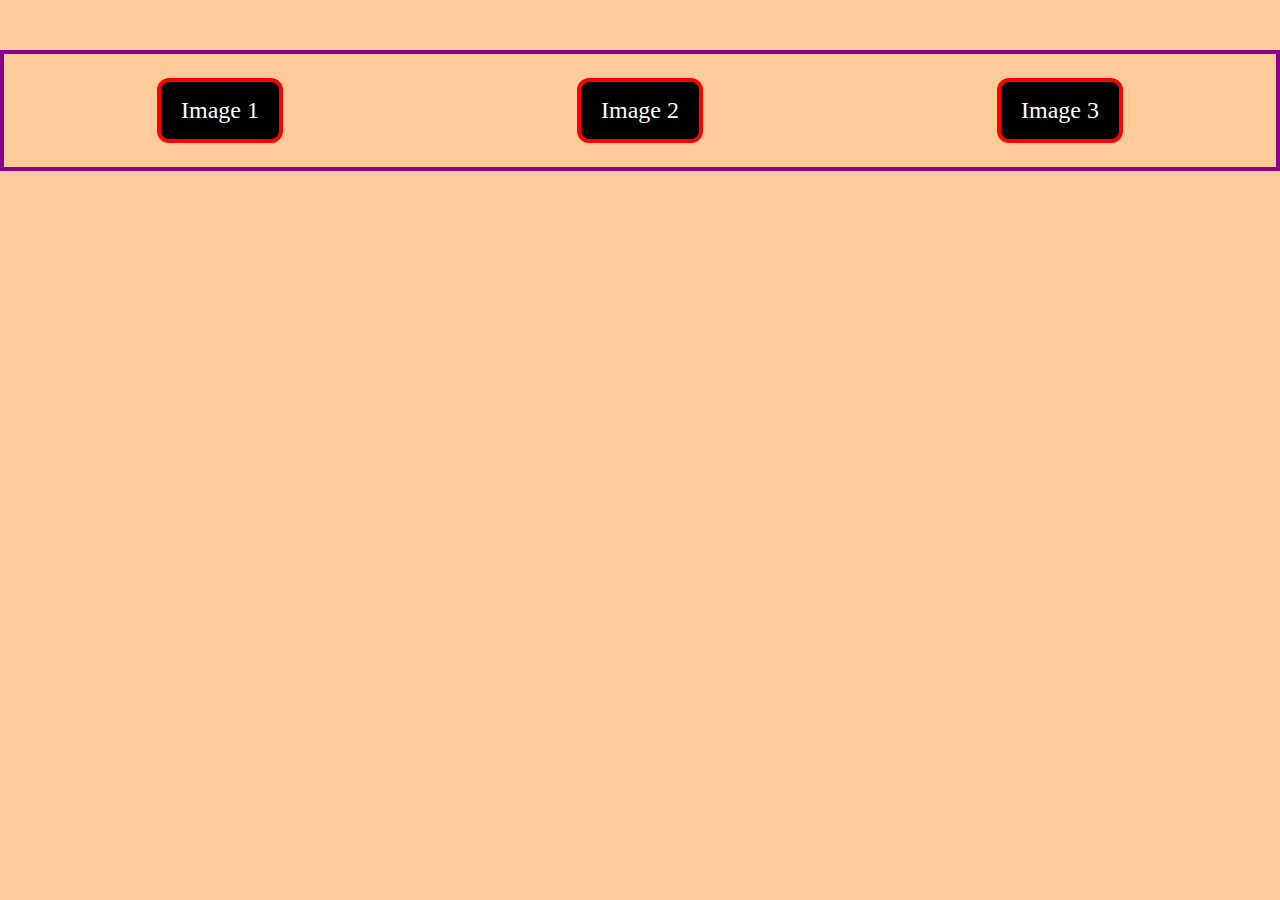
==== index.html @ 19cb2fb8 "Update index.html" ====
<!DOCTYPE html>
<html lang="ru">
  <head>
    <meta charset="utf-8">
    <meta name="viewport" content="width=device-width, initial-scale=1.0">
    <link href="popups-by-js.css" rel="stylesheet">
    <title>Popups by js</title>
  </head>
  <body>
    <div class="container">
      <div class="image-pointer" data-image="images/1.jpg" tabindex="0">Image 1</div>
      <div class="image-pointer" data-image="images/2.jpg" tabindex="0">Image 2</div>
      <div class="image-pointer" data-image="images/3.jpg" tabindex="0">Image 3</div>
    </div>
    <a href="image_page.html" class="page-link" onclick="event.stopPropagation()">
      <img src="images/1.jpg" class="inner-image" onclick="location.href="image_page.html"+"#test"">
    </a>
    <script src="popups-by-js.js"></script>
  </body>
</html>
---- popups-by-js.css ----
body {
  font-size: 24px;
  margin: 0;
  padding-top: 50px;
  text-align: center;
  color: darkmagenta;
  background-color: #ffcc99;
}

.container {
  box-sizing: border-box;
  display: flex;
  flex-wrap: wrap;
  justify-content: space-around;
  row-gap: 8px;
  align-items: center;
  width: 100%;
  margin-bottom: 125px;
  padding: 1em 0.25em;
  border: 4px solid darkmagenta;
}

.image-pointer {
  position: relative;
  padding: 15px 20px;
  text-align: center;
  color: white;
  background-color: black;
  border: 4px solid red;
  border-radius: 12px;
}

.page-link {
  display: none;
  position: absolute;
  z-index: 5;
  width: 45vw;
  max-width: 250px;
  height: 45vw;
  max-height: 250px;
  top: 45px;
  left: 50%;
  margin-bottom: 0;
  text-align: center;
  text-decoration: none;
  cursor: pointer;
  background-color: #fff;
  border: 4px solid blue;
}

.page-link::after {
  content: "Go!";
  position: absolute;
  z-index: 6;
  top: -4px;
  left: -4px;
  padding: 12px;
  text-align: center;
  color: #fff;
  background-color: darkmagenta;
  border-bottom-right-radius: 8px;
}

.page-link.visualised {
  display: block;
}

.big-size-image {
  width: 75vw;
  max-width: 600px;
  height: 75vw;
  max-height: 600px;
  margin: 0 auto;
  margin-top: 78px;
}

img {
  display: block;
  width: 100%;
  height: 100%;
}
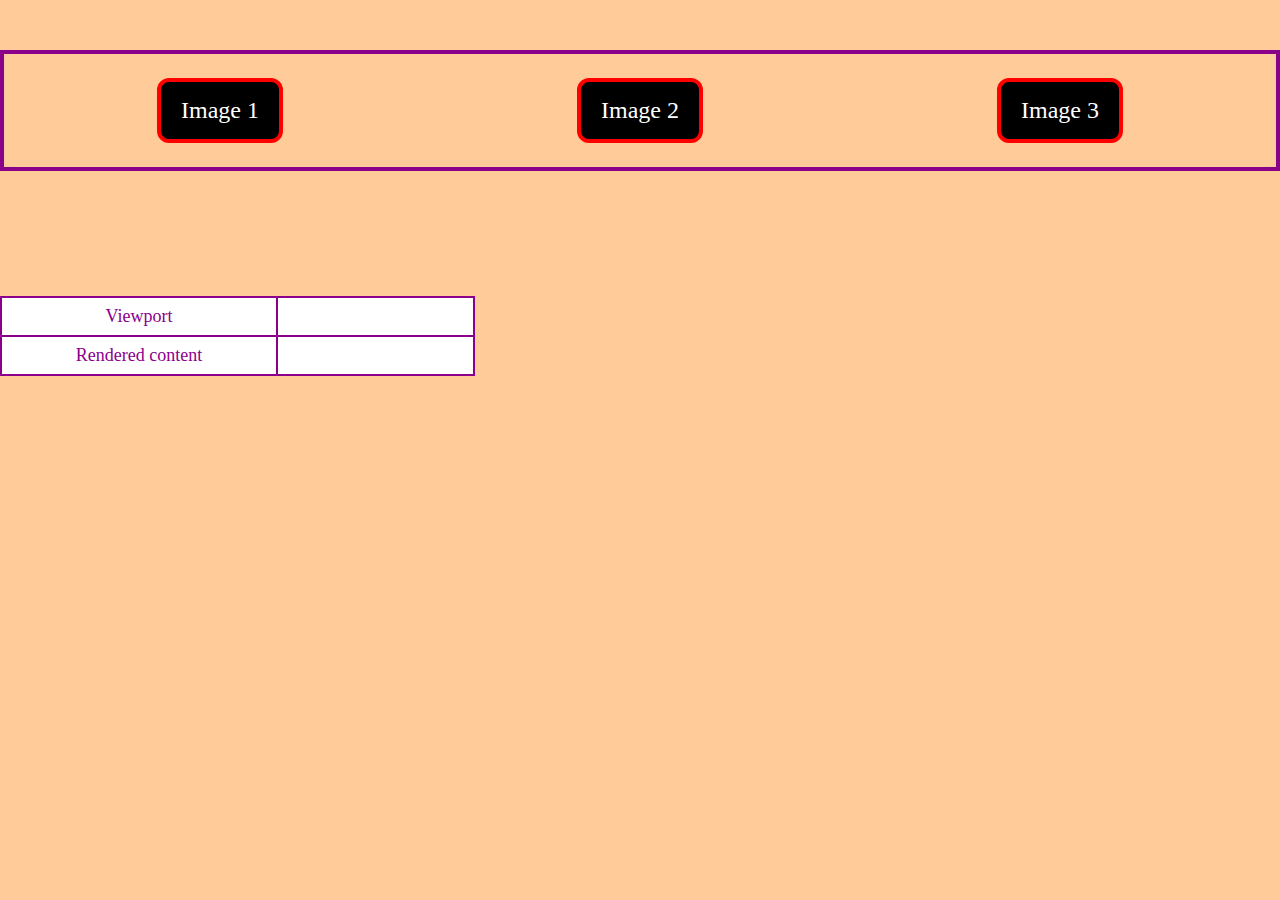
==== commit 05864512: "Update index.html" ====
--- a/index.html
+++ b/index.html
@@ -8,12 +8,22 @@
   </head>
   <body>
     <div class="container">
-      <div class="image-pointer" data-image="images/1.jpg" tabindex="0">Image 1</div>
-      <div class="image-pointer" data-image="images/2.jpg" tabindex="0">Image 2</div>
-      <div class="image-pointer" data-image="images/3.jpg" tabindex="0">Image 3</div>
+      <div class="image-pointer" data-image="images/1.jpg" data-link="image_page.html#1" tabindex="0">Image 1</div>
+      <div class="image-pointer" data-image="images/2.jpg" data-link="image_page.html#2" tabindex="0">Image 2</div>
+      <div class="image-pointer" data-image="images/3.jpg" data-link="image_page.html#3" tabindex="0">Image 3</div>
     </div>
-    <a href="image_page.html" class="page-link" onclick="event.stopPropagation()">
-      <img src="images/1.jpg" class="inner-image" onclick="location.href="image_page.html"+"#test"">
+    <table>
+      <tr>
+        <td>Viewport</td>
+        <td class="window-inner-width"></td>
+      </tr>
+      <tr>
+        <td>Rendered content</td>
+        <td class="page-width"></td>
+      </tr>
+    </table>
+    <a href="#" class="page-link" onclick="event.stopPropagation()">
+      <img src="images/1.jpg" class="inner-image">
     </a>
     <script src="popups-by-js.js"></script>
   </body>
--- a/popups-by-js.css
+++ b/popups-by-js.css
@@ -5,6 +5,23 @@
   text-align: center;
   color: darkmagenta;
   background-color: #ffcc99;
+}
+
+table {
+  border-collapse: collapse;
+  width: 75vw;
+  max-width: 475px;
+  font-size: 18px;
+}
+
+td {
+  padding: 8px;
+  background-color: white;
+  border: 2px solid darkmagenta;
+}
+
+td:last-child {
+  min-width: 85px;
 }
 
 .container {
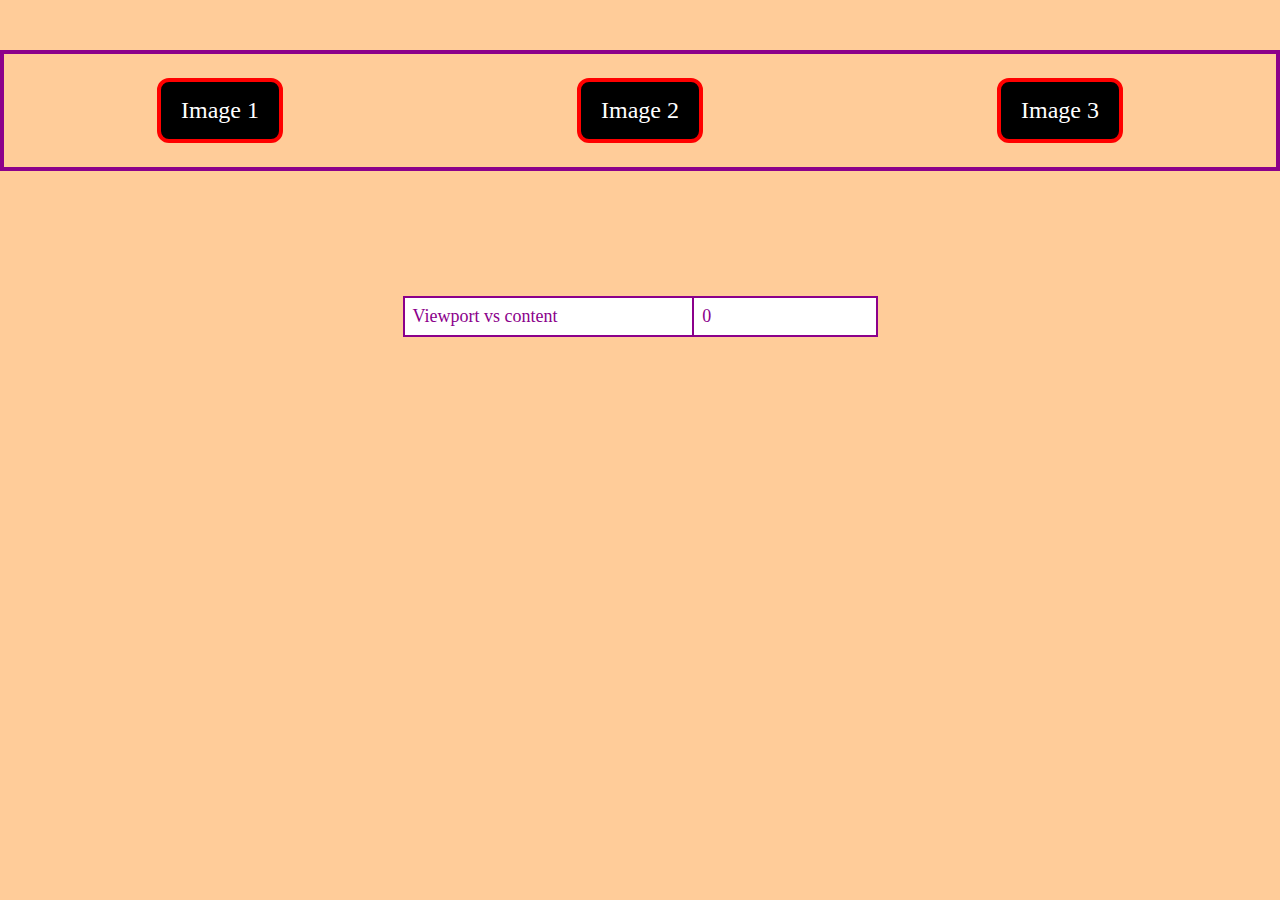
==== commit acd9442f: "Update index.html" ====
--- a/index.html
+++ b/index.html
@@ -14,12 +14,8 @@
     </div>
     <table>
       <tr>
-        <td>Viewport</td>
-        <td class="window-inner-width"></td>
-      </tr>
-      <tr>
-        <td>Rendered content</td>
-        <td class="page-width"></td>
+        <td>Viewport vs content</td>
+        <td class="different">0</td>
       </tr>
     </table>
     <a href="#" class="page-link" onclick="event.stopPropagation()">
--- a/popups-by-js.css
+++ b/popups-by-js.css
@@ -9,9 +9,11 @@
 
 table {
   border-collapse: collapse;
-  width: 75vw;
+  width: 85vw;
   max-width: 475px;
   font-size: 18px;
+  text-align: left;
+  margin: 0 auto 45px;
 }
 
 td {
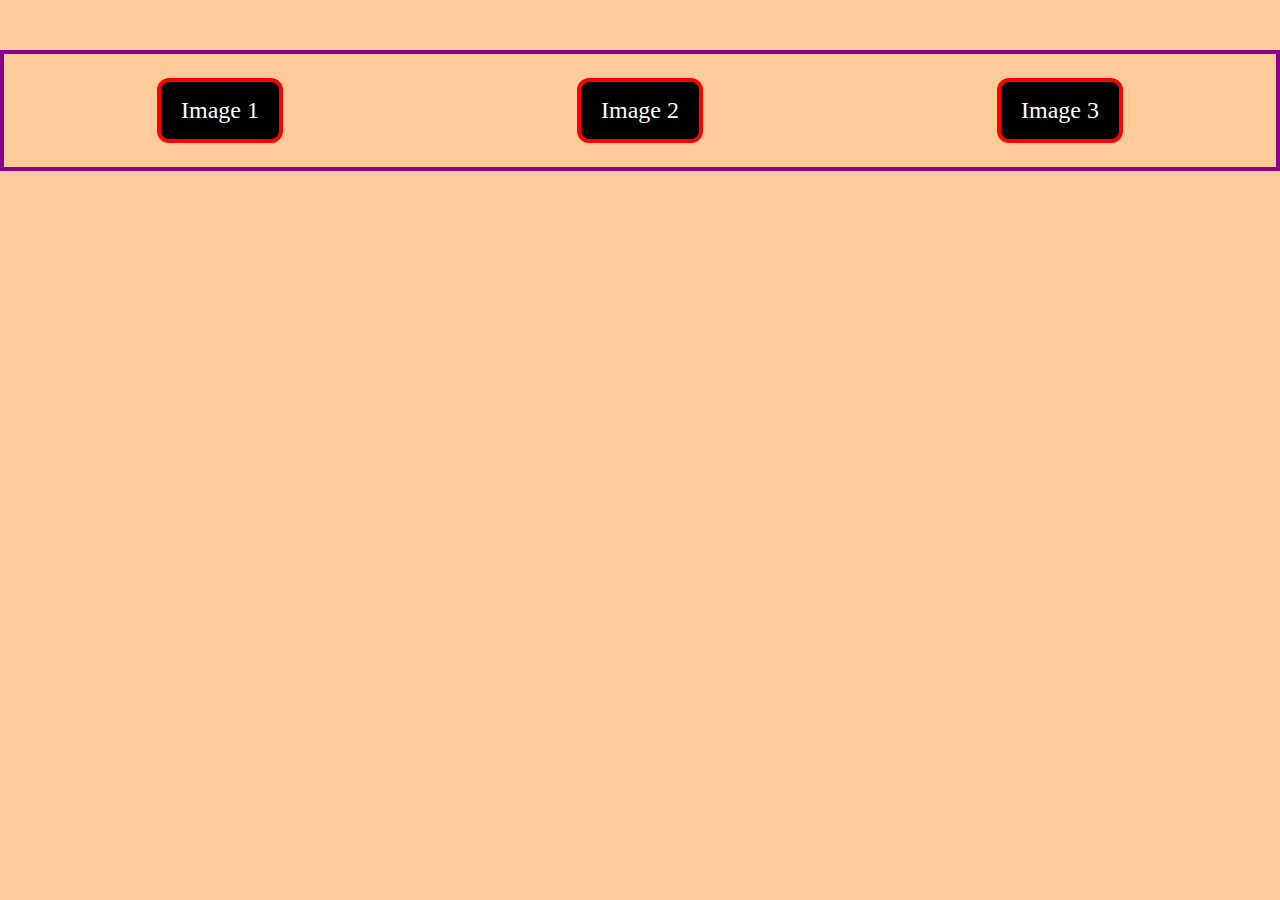
==== commit d857999e: "Update index.html" ====
--- a/index.html
+++ b/index.html
@@ -12,12 +12,14 @@
       <div class="image-pointer" data-image="images/2.jpg" data-link="image_page.html#2" tabindex="0">Image 2</div>
       <div class="image-pointer" data-image="images/3.jpg" data-link="image_page.html#3" tabindex="0">Image 3</div>
     </div>
+    <!--
     <table>
       <tr>
         <td>Viewport vs content</td>
         <td class="different">0</td>
       </tr>
     </table>
+    -->
     <a href="#" class="page-link" onclick="event.stopPropagation()">
       <img src="images/1.jpg" class="inner-image">
     </a>
--- a/popups-by-js.css
+++ b/popups-by-js.css
@@ -5,12 +5,14 @@
   text-align: center;
   color: darkmagenta;
   background-color: #ffcc99;
+  scroll-behavior: smooth;
 }
 
+/*
 table {
   border-collapse: collapse;
-  width: 85vw;
-  max-width: 475px;
+  width: 95vw;
+  max-width: 768px;
   font-size: 18px;
   text-align: left;
   margin: 0 auto 45px;
@@ -23,8 +25,9 @@
 }
 
 td:last-child {
-  min-width: 85px;
+  min-width: 75px;
 }
+*/
 
 .container {
   box-sizing: border-box;
@@ -53,12 +56,12 @@
   display: none;
   position: absolute;
   z-index: 5;
-  width: 45vw;
-  max-width: 250px;
-  height: 45vw;
-  max-height: 250px;
+  width: 35vw;
+  max-width: 150px;
+  height: 35vw;
+  max-height: 150px;
   top: 45px;
-  left: 50%;
+  left: 0;
   margin-bottom: 0;
   text-align: center;
   text-decoration: none;
@@ -68,7 +71,7 @@
 }
 
 .page-link::after {
-  content: "Go!";
+  content: "\27A0";
   position: absolute;
   z-index: 6;
   top: -4px;
